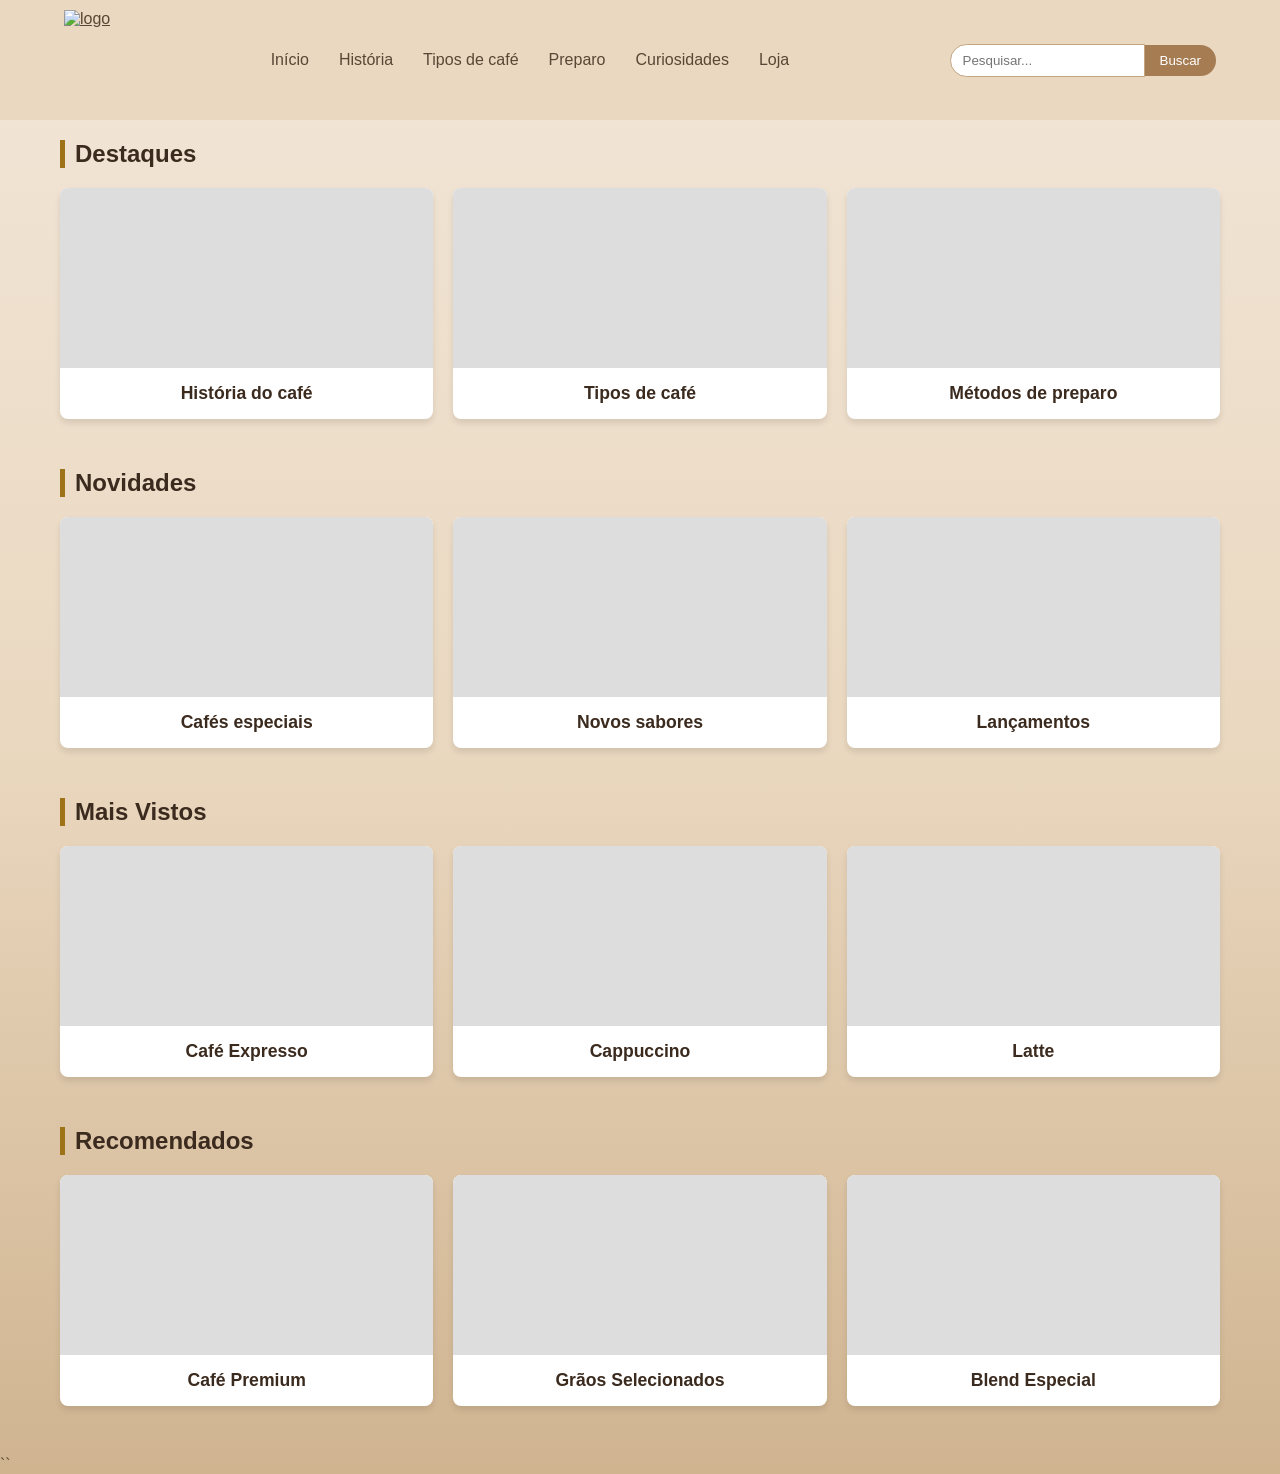
==== home/home.html @ 8eee5e91 "alteração na home, e loja." ====
<!DOCTYPE html>
<html lang="pt-br">
<head>
    <meta charset="UTF-8">
    <meta name="viewport" content="width=device-width, initial-scale=1.0">
    <title>Aurora Coffe</title>

    <link rel="stylesheet" href="style.css">

    <link href="https://fonts.googleapis.com/css2?family=Playfair+Display:wght@400;600;700&family=Lora:wght@400;500;600&display=swap" rel="stylesheet">
</head>

<body class="background">

    <header class="navbar">

        <div class="logo">
            <a href="#">
                <img src="C:\Users\1068593\Documents\GitHub\teste\img\logo.png" alt="logo" class="logo-img">
            </a>
        </div>

        <nav class="menu">
            <ul class="nav-links">
                <li><a href="#">Início</a></li>
                <li><a href="#">História</a></li>
                <li><a href="#">Tipos de café</a></li>
                <li><a href="#">Preparo</a></li>
                <li><a href="#">Curiosidades</a></li>
                <li><a href="C:\Users\1068593\Documents\GitHub\teste\loja\loja.html">Loja</a></li>
            </ul>
        </nav>

        <div class="search-container">
            <input type="text" placeholder="Pesquisar...">
            <button>Buscar</button>
        </div>

    </header>

    <main class="container">

        <!-- Destaques -->
        <section class="content-section">
            <h2>Destaques</h2>
            <div class="card-grid">

                <div class="card">
                    <div class="card-image"></div>
                    <h3>História do café</h3>
                </div>

                <div class="card">
                    <div class="card-image"></div>
                    <h3>Tipos de café</h3>
                </div>

                <div class="card">
                    <div class="card-image"></div>
                    <h3>Métodos de preparo</h3>
                </div>

            </div>
        </section>

        <!-- Novidades -->
        <section class="content-section">
            <h2>Novidades</h2>
            <div class="card-grid">

                <div class="card">
                    <div class="card-image"></div>
                    <h3>Cafés especiais</h3>
                </div>

                <div class="card">
                    <div class="card-image"></div>
                    <h3>Novos sabores</h3>
                </div>

                <div class="card">
                    <div class="card-image"></div>
                    <h3>Lançamentos</h3>
                </div>

            </div>
        </section>

        <!-- Mais Vistos -->
        <section class="content-section">
            <h2>Mais Vistos</h2>
            <div class="card-grid">

                <div class="card">
                    <div class="card-image"></div>
                    <h3>Café Expresso</h3>
                </div>

                <div class="card">
                    <div class="card-image"></div>
                    <h3>Cappuccino</h3>
                </div>

                <div class="card">
                    <div class="card-image"></div>
                    <h3>Latte</h3>
                </div>

            </div>
        </section>

        <!-- Recomendados -->
        <section class="content-section">
            <h2>Recomendados</h2>
            <div class="card-grid">

                <div class="card">
                    <div class="card-image"></div>
                    <h3>Café Premium</h3>
                </div>

                <div class="card">
                    <div class="card-image"></div>
                    <h3>Grãos Selecionados</h3>
                </div>

                <div class="card">
                    <div class="card-image"></div>
                    <h3>Blend Especial</h3>
                </div>

            </div>
        </section>

    </main>

</body>
</html>
``
---- home/style.css ----
* {
    margin: 0;
    padding: 0;
    box-sizing: border-box;
    font-family: 'Segoe UI', Tahoma, Geneva, Verdana, sans-serif;
    color: #4A3B2A;
    color: #5A4634;
    
}

   h1, h2, h3 {
        color: #3B2A1E;
    }




body {
    background-color: #f4f4f9;
    color: 333;
}


.navbar { 
    display: flex;
    justify-content: space-between;
    align-items: center;
    padding: 15px 5%;
    background-color: #EAD8C0;
}


.nav-links {
    display: flex;
    gap: 30px;
    list-style: none;
}


.nav-links a {
    text-decoration: none;
    color: #5a4634;
    font-weight: 300;
    transition: color 0.3s;
}


.nav-links a:hover {
    color: #7c5214;
}


.search-container { 
    display: flex;
    align-items: center;
}

.search-container input {
padding: 8px 12px;
border: 1px solid #c3a480; 
border-radius: 20px 0 0 20px;
outline: none;
transition: border-color 0.3s;
}


.search-container button {
padding: 8px 15px;
border: none;
background-color: #a67c52; 
color: white;
border-radius: 0 20px 20px 0;
transition: background-color 0.3s;
}



.container {
max-width: 1200px;
margin: 20px auto;
padding: 0 20px;
}



.content-section {
margin-bottom: 50px;
}


.content-section h2 {
margin-bottom: 20px;
border-left: 5px solid #9e7317;
padding-left: 10px;
}

.card-grid {
display: flex;
gap: 20px;
flex-wrap: wrap;
}

.card {
flex: 1;
min-width: 250px;
background: white;
border-radius: 8px;
overflow: hidden;
box-shadow: 0 4px 6px rgba(0,0,0,0.1);
transition: transform 0.3s;
}

.card:hover {
transform: translateY(-5px);
}


.card-image {
width: 100%;
height: 180px;
background-color: #ddd; 
}

.card h3 {
padding: 15px;
font-size: 1.1rem;
text-align: center;
}

.logo {
display: flex;
align-items: center;

}

.logo-img {
height: 100px; 
width: auto; 
display: block;
}


.navbar {
display: flex;
justify-content: space-between;
align-items: center;
padding: 10px 5%; 
}

body.background {
    min-height: 100vh;
    margin: 0;

    background: linear-gradient(
        180deg,
        #f2e6d8,
        #ead8c0,
        #d0b490

    );
}
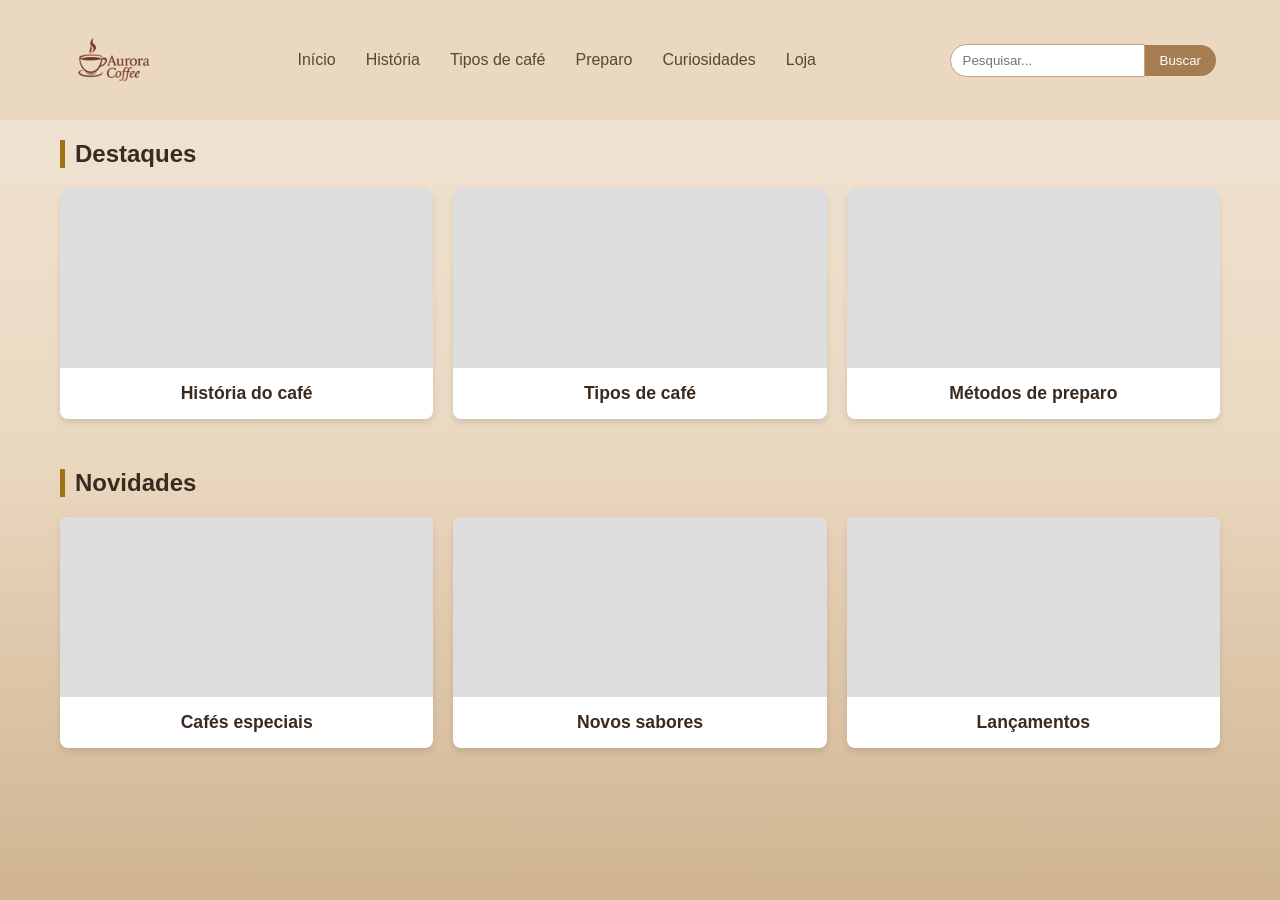
==== commit 2f298606: "atualização." ====
--- a/home/home.html
+++ b/home/home.html
@@ -5,135 +5,59 @@
     <meta name="viewport" content="width=device-width, initial-scale=1.0">
     <title>Aurora Coffe</title>
 
+    <link href="https://fonts.googleapis.com/css2?family=Playfair+Display:wght@400;600;700&family=Lora:wght@400;500;600&display=swap" rel="stylesheet">
     <link rel="stylesheet" href="style.css">
-
-    <link href="https://fonts.googleapis.com/css2?family=Playfair+Display:wght@400;600;700&family=Lora:wght@400;500;600&display=swap" rel="stylesheet">
 </head>
 
 <body class="background">
 
-    <header class="navbar">
+<header class="navbar">
 
-        <div class="logo">
-            <a href="#">
-                <img src="C:\Users\1068593\Documents\GitHub\teste\img\logo.png" alt="logo" class="logo-img">
-            </a>
+    <div class="logo">
+        <a href="#">
+            <img src="../img/logo.png" alt="logo" class="logo-img">
+        </a>
+    </div>
+
+    <nav class="menu">
+        <ul class="nav-links">
+            <li><a href="#">Início</a></li>
+            <li><a href="#">História</a></li>
+            <li><a href="#">Tipos de café</a></li>
+            <li><a href="#">Preparo</a></li>
+            <li><a href="#">Curiosidades</a></li>
+            <li><a href="../loja/loja.html">Loja</a></li>
+        </ul>
+    </nav>
+
+    <div class="search-container">
+        <input type="text" placeholder="Pesquisar...">
+        <button>Buscar</button>
+    </div>
+
+</header>
+
+<main class="container">
+
+    <section class="content-section">
+        <h2>Destaques</h2>
+        <div class="card-grid">
+            <div class="card"><div class="card-image"></div><h3>História do café</h3></div>
+            <div class="card"><div class="card-image"></div><h3>Tipos de café</h3></div>
+            <div class="card"><div class="card-image"></div><h3>Métodos de preparo</h3></div>
         </div>
+    </section>
 
-        <nav class="menu">
-            <ul class="nav-links">
-                <li><a href="#">Início</a></li>
-                <li><a href="#">História</a></li>
-                <li><a href="#">Tipos de café</a></li>
-                <li><a href="#">Preparo</a></li>
-                <li><a href="#">Curiosidades</a></li>
-                <li><a href="C:\Users\1068593\Documents\GitHub\teste\loja\loja.html">Loja</a></li>
-            </ul>
-        </nav>
+    <section class="content-section">
+        <h2>Novidades</h2>
+        <div class="card-grid">
+            <div class="card"><div class="card-image"></div><h3>Cafés especiais</h3></div>
+            <div class="card"><div class="card-image"></div><h3>Novos sabores</h3></div>
+            <div class="card"><div class="card-image"></div><h3>Lançamentos</h3></div>
+        </div>
+    </section>
 
-        <div class="search-container">
-            <input type="text" placeholder="Pesquisar...">
-            <button>Buscar</button>
-        </div>
-
-    </header>
-
-    <main class="container">
-
-        <!-- Destaques -->
-        <section class="content-section">
-            <h2>Destaques</h2>
-            <div class="card-grid">
-
-                <div class="card">
-                    <div class="card-image"></div>
-                    <h3>História do café</h3>
-                </div>
-
-                <div class="card">
-                    <div class="card-image"></div>
-                    <h3>Tipos de café</h3>
-                </div>
-
-                <div class="card">
-                    <div class="card-image"></div>
-                    <h3>Métodos de preparo</h3>
-                </div>
-
-            </div>
-        </section>
-
-        <!-- Novidades -->
-        <section class="content-section">
-            <h2>Novidades</h2>
-            <div class="card-grid">
-
-                <div class="card">
-                    <div class="card-image"></div>
-                    <h3>Cafés especiais</h3>
-                </div>
-
-                <div class="card">
-                    <div class="card-image"></div>
-                    <h3>Novos sabores</h3>
-                </div>
-
-                <div class="card">
-                    <div class="card-image"></div>
-                    <h3>Lançamentos</h3>
-                </div>
-
-            </div>
-        </section>
-
-        <!-- Mais Vistos -->
-        <section class="content-section">
-            <h2>Mais Vistos</h2>
-            <div class="card-grid">
-
-                <div class="card">
-                    <div class="card-image"></div>
-                    <h3>Café Expresso</h3>
-                </div>
-
-                <div class="card">
-                    <div class="card-image"></div>
-                    <h3>Cappuccino</h3>
-                </div>
-
-                <div class="card">
-                    <div class="card-image"></div>
-                    <h3>Latte</h3>
-                </div>
-
-            </div>
-        </section>
-
-        <!-- Recomendados -->
-        <section class="content-section">
-            <h2>Recomendados</h2>
-            <div class="card-grid">
-
-                <div class="card">
-                    <div class="card-image"></div>
-                    <h3>Café Premium</h3>
-                </div>
-
-                <div class="card">
-                    <div class="card-image"></div>
-                    <h3>Grãos Selecionados</h3>
-                </div>
-
-                <div class="card">
-                    <div class="card-image"></div>
-                    <h3>Blend Especial</h3>
-                </div>
-
-            </div>
-        </section>
-
-    </main>
+</main>
 
 </body>
-</html>
-``+</html>
